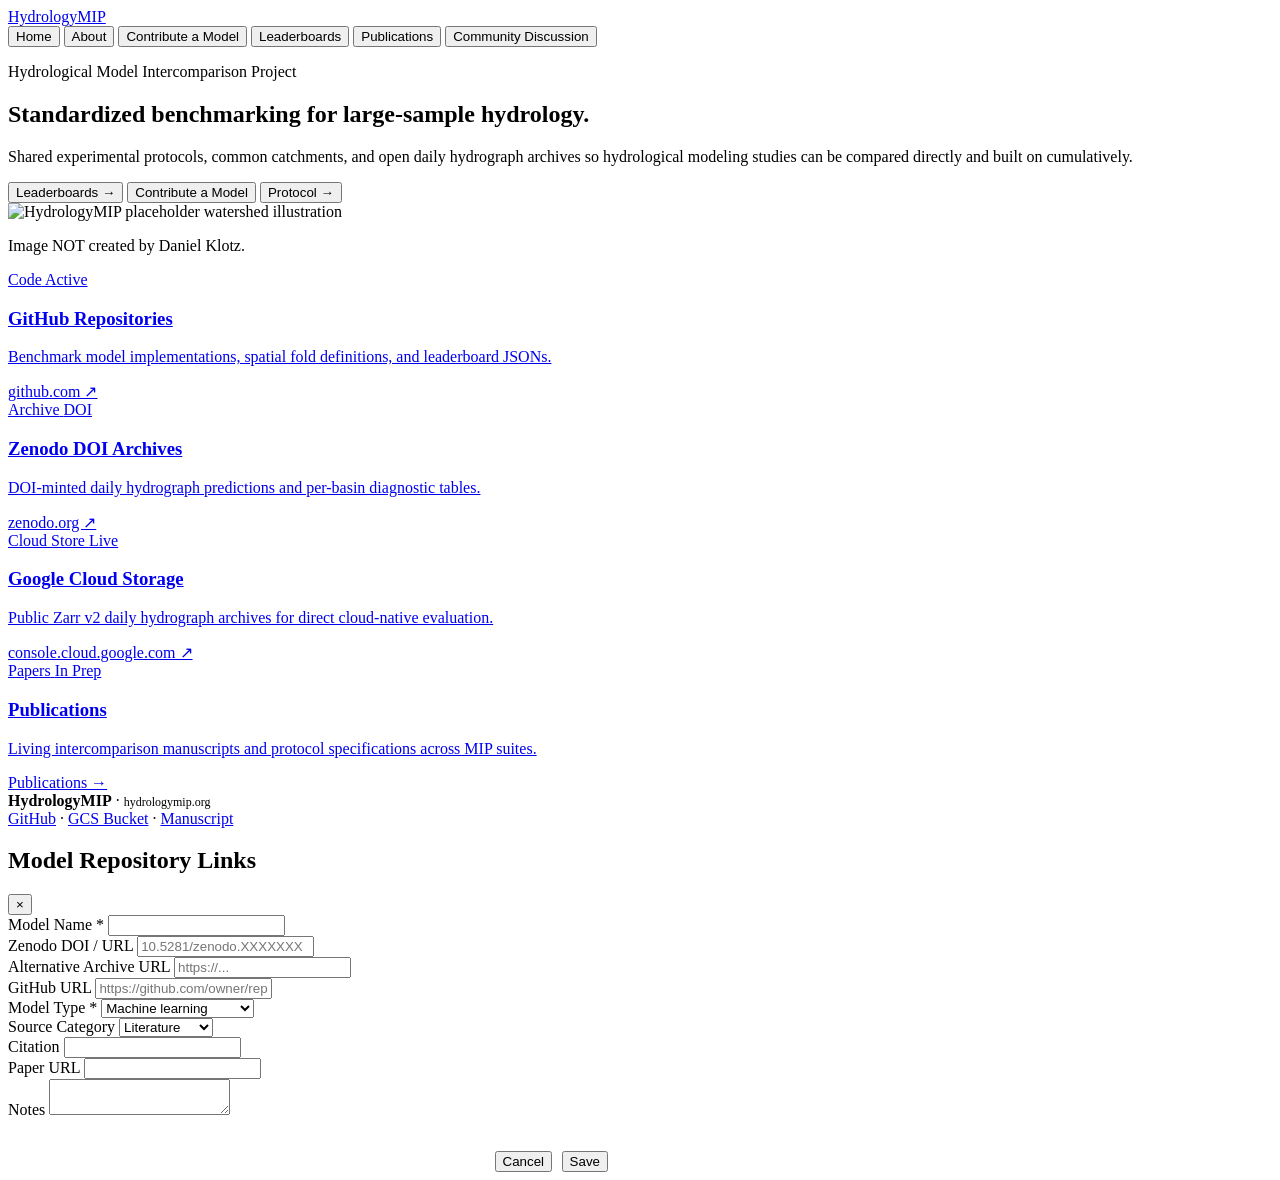
==== frontend/static/index.html @ c888e19e "CAMELS-US Model Intercomparison Project (MIP): standardized protocol, leaderboards, models, ERA expe" ====
<!DOCTYPE html>
<html lang="en">
<head>
  <meta charset="UTF-8" />
  <meta name="viewport" content="width=device-width, initial-scale=1.0" />
  <title>HydrologyMIP — Hydrological Model Intercomparison Project</title>
  <meta name="description" content="Standardized hydrological model intercomparison across Gauged, 12-Fold PUB, and 18-Fold HUC-02 PUR regimes." />
  <meta property="og:type" content="website" />
  <meta property="og:site_name" content="HydrologyMIP" />
  <meta property="og:title" content="HydrologyMIP" />
  <meta property="og:description" content="Standardized benchmarking for hydrological models." />
  <meta property="og:url" content="https://hydrologymip.org/" />
  <link rel="preconnect" href="https://fonts.googleapis.com" />
  <link rel="preconnect" href="https://fonts.gstatic.com" crossorigin />
  <link href="https://fonts.googleapis.com/css2?family=IBM+Plex+Sans:wght@400;500;600&family=JetBrains+Mono:wght@400;500;600&family=Newsreader:opsz,wght@6..72,400;6..72,500;6..72,600&display=swap" rel="stylesheet" />
  <link rel="stylesheet" href="/static/styles.css?v=20261025_conusmap" />
</head>
<body>
  <header class="site-header" id="site-header">
    <div class="header-inner">
      <a href="#landing" class="brand-lockup" id="brand-home-link">
        HydrologyMIP
      </a>

      <nav class="header-nav" role="tablist" aria-label="Main Navigation">
        <button type="button" role="tab" aria-selected="true" class="nav-tab-btn active" id="nav-tab-landing" data-view="landing">
          Home
        </button>
        <button type="button" role="tab" aria-selected="false" class="nav-tab-btn" id="nav-tab-about" data-view="about">
          About
        </button>
        <button type="button" role="tab" aria-selected="false" class="nav-tab-btn" id="nav-tab-contribute" data-view="contribute">
          Contribute a Model
        </button>
        <button type="button" role="tab" aria-selected="false" class="nav-tab-btn" id="nav-tab-leaderboards-hub" data-view="leaderboards-hub">
          Leaderboards
        </button>
        <button type="button" role="tab" aria-selected="false" class="nav-tab-btn" id="nav-tab-publications" data-view="publications">
          Publications
        </button>
        <button type="button" role="tab" aria-selected="false" class="nav-tab-btn" id="nav-tab-comments" data-view="comments">
          Community Discussion
        </button>
      </nav>
    </div>
  </header>

  <main class="page-container">
    <!-- ===================================================================
         1. HOME
         =================================================================== -->
    <section id="view-landing" role="tabpanel" aria-labelledby="nav-tab-landing">
      <div class="editorial-hero" id="hero-banner">
        <div class="editorial-hero-main">
          <p class="editorial-kicker">Hydrological Model Intercomparison Project</p>
          <h1 class="editorial-headline">Standardized benchmarking for large-sample hydrology.</h1>
          <p class="editorial-lede">
            Shared experimental protocols, common catchments, and open daily hydrograph archives so hydrological modeling studies can be compared directly and built on cumulatively.
          </p>
          <div class="editorial-actions">
            <button type="button" class="btn-primary-cta" id="hero-btn-open-camels-us">
              Leaderboards &rarr;
            </button>
            <button type="button" class="btn-secondary" id="hero-btn-open-contribute">
              Contribute a Model
            </button>
            <button type="button" class="btn-text-link" id="hero-btn-open-about">
              Protocol &rarr;
            </button>
          </div>
        </div>

        <div class="editorial-hero-art" aria-label="HydrologyMIP Illustration">
          <img
            src="/static/hydrologymip-hero.png?v=20261023_placeholder"
            alt="HydrologyMIP placeholder watershed illustration"
            class="editorial-hero-img"
          />
          <p class="editorial-hero-caption">
            Image NOT created by Daniel Klotz.
          </p>
        </div>
      </div>

      <div class="resource-index-section">
        <div class="resource-index-grid">
          <a href="https://github.com/grey-nearing/camels-us-mip" target="_blank" rel="noopener noreferrer" class="resource-cell">
            <div class="resource-cell-top">
              <span class="resource-label">Code</span>
              <span class="resource-status">Active</span>
            </div>
            <h3>GitHub Repositories</h3>
            <p>Benchmark model implementations, spatial fold definitions, and leaderboard JSONs.</p>
            <span class="resource-link-line">github.com &#8599;</span>
          </a>

          <a href="https://zenodo.org/search?q=hydrologymip" target="_blank" rel="noopener noreferrer" class="resource-cell">
            <div class="resource-cell-top">
              <span class="resource-label">Archive</span>
              <span class="resource-status">DOI</span>
            </div>
            <h3>Zenodo DOI Archives</h3>
            <p>DOI-minted daily hydrograph predictions and per-basin diagnostic tables.</p>
            <span class="resource-link-line">zenodo.org &#8599;</span>
          </a>

          <a href="https://console.cloud.google.com/storage/browser/camels-us-mip" target="_blank" rel="noopener noreferrer" class="resource-cell">
            <div class="resource-cell-top">
              <span class="resource-label">Cloud Store</span>
              <span class="resource-status">Live</span>
            </div>
            <h3>Google Cloud Storage</h3>
            <p>Public Zarr v2 daily hydrograph archives for direct cloud-native evaluation.</p>
            <span class="resource-link-line">console.cloud.google.com &#8599;</span>
          </a>

          <a href="#publications" class="resource-cell" id="resource-card-publications">
            <div class="resource-cell-top">
              <span class="resource-label">Papers</span>
              <span class="resource-status">In Prep</span>
            </div>
            <h3>Publications</h3>
            <p>Living intercomparison manuscripts and protocol specifications across MIP suites.</p>
            <span class="resource-link-line">Publications &rarr;</span>
          </a>
        </div>
      </div>
    </section>

    <!-- ===================================================================
         2. ABOUT (GENERAL) + PER-MIP ABOUT PAGES
         =================================================================== -->
    <section id="view-about" role="tabpanel" aria-labelledby="nav-tab-about" style="display: none;">
      <div class="page-head">
        <div>
          <p class="editorial-kicker">Protocol &amp; Design</p>
          <h2 class="page-title">About HydrologyMIP</h2>
          <p class="page-sub">
            Hydrological models are evaluated on identical catchments and dates within each benchmark suite, stratified by spatial regime and model inputs, and backed by DOI-minted prediction archives.
          </p>
        </div>
      </div>

      <div class="spec-grid-3">
        <div class="spec-block">
          <h3>Experimental Design</h3>
          <dl class="spec-dl">
            <div>
              <dt>Common Catchments</dt>
              <dd>Shared catchment sets and target time series across all participating models in a benchmark.</dd>
            </div>
            <div>
              <dt>Blind Holdout Windows</dt>
              <dd>Strict separation between calibration/training periods and blind evaluation periods.</dd>
            </div>
            <div>
              <dt>Evaluation Metrics</dt>
              <dd>Leaderboards can be sorted by any metric. For rainfall&ndash;runoff models we use the metrics by Gauch et al. (2023).</dd>
            </div>
          </dl>
        </div>

        <div class="spec-block">
          <h3>Spatial Regimes &amp; Inputs</h3>
          <dl class="spec-dl">
            <div>
              <dt>Spatial Regimes</dt>
              <dd>In-sample (gauged) locations, out-of-sample (ungauged) locations (PUB), and out-of-sample regions (PUR).</dd>
            </div>
            <div>
              <dt>Model Inputs</dt>
              <dd>This MIP is designed to test model structures and not end-to-end modeling systems. Different leaderboards for different model inputs help isolate differences in model structures.</dd>
            </div>
            <div>
              <dt>Open Archives</dt>
              <dd>Model predictions archived in a DOI-minted repository are required for each model entry.</dd>
            </div>
          </dl>
        </div>

        <div class="spec-block">
          <h3>Source Categories</h3>
          <dl class="spec-dl">
            <div>
              <dt>Literature</dt>
              <dd>Metrics were extracted from prior published literature where experiments used the same splits as a MIP and are therefore directly comparable.</dd>
            </div>
            <div>
              <dt>MIP Re-run</dt>
              <dd>Models from prior published literature that were reimplemented and rerun on the standard splits for a MIP.</dd>
            </div>
            <div>
              <dt>Archive</dt>
              <dd>Scored from publicly archived model predictions released with prior studies.</dd>
            </div>
            <div>
              <dt>Contribution</dt>
              <dd>New model runs submitted directly to this MIP by the community.</dd>
            </div>
          </dl>
        </div>
      </div>

      <div style="margin-top: 2.25rem;">
        <h3 class="sub-heading" style="margin-bottom: 0.85rem;">MIP Benchmark Specifications</h3>
        <div class="leaderboard-cards-grid">
          <article class="leaderboard-suite-card" id="card-about-camels-us" role="button" tabindex="0" aria-label="Open CAMELS-US Benchmark Specification">
            <div class="lsc-top">
              <span class="resource-label">CONUS &middot; 531 Basins</span>
              <span class="resource-status">Active</span>
            </div>
            <h3 class="lsc-title">CAMELS-US Benchmark</h3>
            <p class="lsc-desc">
              Periods, canonical 12-fold PUB and 18-fold HUC-02 PUR split files, and the 4 CAMELS-US forcing categories.
            </p>
            <div class="lsc-footer">
              <span class="lsc-cta">CAMELS-US Protocol &amp; Splits &rarr;</span>
            </div>
          </article>

          <article class="leaderboard-suite-card" id="card-about-caravan" role="button" tabindex="0" aria-label="Open Caravan Benchmark Specification">
            <div class="lsc-top">
              <span class="resource-label">Global &middot; Multi-Continent</span>
              <span class="resource-status">In Preparation</span>
            </div>
            <h3 class="lsc-title">Caravan Benchmark</h3>
            <p class="lsc-desc">
              Global evaluation periods, k-fold PUB and continental/regional PUR splits, and global forcing categories.
            </p>
            <div class="lsc-footer">
              <span class="lsc-cta">Caravan Protocol &amp; Splits &rarr;</span>
            </div>
          </article>
        </div>
      </div>
    </section>

    <!-- ===================================================================
         2A. ABOUT CAMELS-US
         =================================================================== -->
    <section id="view-about-camels-us" role="tabpanel" aria-labelledby="nav-tab-about" style="display: none;">
      <div class="page-head">
        <div>
          <button type="button" class="breadcrumb-back-btn" id="btn-back-to-about-from-camels">
            &larr; About HydrologyMIP
          </button>
          <h2 class="page-title" style="margin-top: 0.25rem;">CAMELS-US Benchmark Specification</h2>
          <p class="page-sub">
            Catchment screening, temporal windows, spatial cross-validation splits, and forcing categories for the CAMELS-US Daily Deterministic MIP.
          </p>
        </div>
        <div class="page-head-actions">
          <a href="/api/splits/basins_531.txt" target="_blank" rel="noopener noreferrer" class="btn-secondary">531 Basins (.txt)</a>
          <a href="/api/splits/pub_12fold_random_splits.json" target="_blank" rel="noopener noreferrer" class="btn-secondary">12-Fold PUB (.json)</a>
          <a href="/api/splits/pur_18fold_huc02_splits.json" target="_blank" rel="noopener noreferrer" class="btn-secondary">18-Fold PUR (.json)</a>
          <a href="/api/template/protocol.json" class="btn-secondary">Protocol Spec (.json)</a>
        </div>
      </div>

      <div class="spec-grid-3">
        <div class="spec-block">
          <h3>Catchments &amp; Windows</h3>
          <dl class="spec-dl">
            <div>
              <dt>Catchment Set</dt>
              <dd><a href="/api/splits/basins_531.txt" target="_blank" rel="noopener noreferrer">531 CAMELS-US basins</a> (&lt;2,000 km&sup2;, &le;10% area error screening)</dd>
            </div>
            <div>
              <dt>Training Window</dt>
              <dd><code>1999-10-01</code> to <code>2008-09-30</code></dd>
            </div>
            <div>
              <dt>Evaluation Window</dt>
              <dd><code>1989-10-01</code> to <code>1999-09-30</code></dd>
            </div>
          </dl>
        </div>

        <div class="spec-block">
          <h3>Spatial Splits</h3>
          <dl class="spec-dl">
            <div>
              <dt>Gauged Simulation</dt>
              <dd>In-sample locations: calibrated/trained on all 531 basins during <code>1999-10-01</code> to <code>2008-09-30</code> and evaluated on <code>1989-10-01</code> to <code>1999-09-30</code>.</dd>
            </div>
            <div>
              <dt>12-Fold Random PUB</dt>
              <dd>Out-of-sample locations: <a href="/api/splits/pub_12fold_random_splits.json" target="_blank" rel="noopener noreferrer">12 random folds</a> (44&ndash;45 basins/fold) trained on 11 folds and evaluated on the held-out fold.</dd>
            </div>
            <div>
              <dt>18-Fold HUC-02 PUR</dt>
              <dd>Out-of-sample regions: <a href="/api/splits/pur_18fold_huc02_splits.json" target="_blank" rel="noopener noreferrer">18 USGS HUC-02 regions</a> trained on 17 regions and evaluated on the held-out region.</dd>
            </div>
          </dl>
        </div>

        <div class="spec-block">
          <h3>4 Forcing Categories</h3>
          <dl class="spec-dl">
            <div>
              <dt>Single CAMELS</dt>
              <dd>Driven by a single standard CAMELS-US forcing dataset (Daymet, Maurer, or NLDAS).</dd>
            </div>
            <div>
              <dt>Multiple CAMELS</dt>
              <dd>Driven simultaneously by two or three standard CAMELS-US forcing datasets (Daymet, Maurer, NLDAS).</dd>
            </div>
            <div>
              <dt>Lagged Streamflow</dt>
              <dd>Ingests lagged observed streamflow or data assimilation alongside meteorological inputs (Gauged only).</dd>
            </div>
            <div>
              <dt>Freeform</dt>
              <dd>Driven by non-CAMELS or external forcing products (e.g., AORC, EM-Earth, ERA5-Land).</dd>
            </div>
          </dl>
        </div>
      </div>

      <div style="margin-top: 1.5rem; display: flex; gap: 0.65rem; flex-wrap: wrap;">
        <button type="button" class="btn-primary-cta" id="btn-open-camels-lb-from-about">
          Open CAMELS-US Leaderboards &rarr;
        </button>
        <button type="button" class="btn-secondary" id="btn-contribute-camels-from-about">
          Contribute to CAMELS-US
        </button>
      </div>
    </section>

    <!-- ===================================================================
         2B. ABOUT CARAVAN
         =================================================================== -->
    <section id="view-about-caravan" role="tabpanel" aria-labelledby="nav-tab-about" style="display: none;">
      <div class="page-head">
        <div>
          <button type="button" class="breadcrumb-back-btn" id="btn-back-to-about-from-caravan">
            &larr; About HydrologyMIP
          </button>
          <h2 class="page-title" style="margin-top: 0.25rem;">Caravan Benchmark Specification</h2>
          <p class="page-sub">
            Global multi-continent catchment set, temporal holdout periods, spatial cross-validation splits, and forcing categories for the Caravan MIP.
          </p>
        </div>
      </div>

      <div class="spec-grid-3">
        <div class="spec-block">
          <h3>Catchments &amp; Windows</h3>
          <dl class="spec-dl">
            <div>
              <dt>Catchment Set</dt>
              <dd>Standardized global Caravan benchmark basins across multiple continents and hydroclimates.</dd>
            </div>
            <div>
              <dt>Training &amp; Evaluation</dt>
              <dd>Fixed calibration/training period and blind out-of-sample evaluation holdout period.</dd>
            </div>
            <div>
              <dt>Evaluation Metrics</dt>
              <dd>Sorted by any metric across the Gauch et al. (2023) rainfall&ndash;runoff diagnostic suite.</dd>
            </div>
          </dl>
        </div>

        <div class="spec-block">
          <h3>Spatial Splits</h3>
          <dl class="spec-dl">
            <div>
              <dt>Gauged Simulation</dt>
              <dd>In-sample locations evaluated on the blind temporal holdout across all Caravan benchmark gauges.</dd>
            </div>
            <div>
              <dt>Global k-Fold PUB</dt>
              <dd>Out-of-sample (ungauged) locations evaluated via k-fold cross-validation across global basins.</dd>
            </div>
            <div>
              <dt>Regional / Continental PUR</dt>
              <dd>Out-of-sample (ungauged) regions evaluated by holding out entire hydroclimatic or continental regions.</dd>
            </div>
          </dl>
        </div>

        <div class="spec-block">
          <h3>Forcing Categories</h3>
          <dl class="spec-dl">
            <div>
              <dt>Single Caravan Forcing</dt>
              <dd>Driven by standard Caravan ERA5-Land meteorological forcings and static catchment attributes.</dd>
            </div>
            <div>
              <dt>Multiple Global Forcings</dt>
              <dd>Driven by ERA5-Land combined with additional global products (e.g., MSWEP, CHIRPS, GLDAS).</dd>
            </div>
            <div>
              <dt>Lagged Streamflow &amp; Freeform</dt>
              <dd>Separate leaderboards for models ingesting lagged streamflow (Gauged only) or freeform external inputs.</dd>
            </div>
          </dl>
        </div>
      </div>

      <div style="margin-top: 1.5rem; display: flex; gap: 0.65rem; flex-wrap: wrap;">
        <button type="button" class="btn-primary-cta" id="btn-contribute-caravan-from-about">
          Contribute to Caravan &rarr;
        </button>
      </div>
    </section>

    <!-- ===================================================================
         3A. LEADERBOARDS HUB
         =================================================================== -->
    <section id="view-leaderboards-hub" role="tabpanel" aria-labelledby="nav-tab-leaderboards-hub" style="display: none;">
      <div class="page-head">
        <div>
          <p class="editorial-kicker">Benchmarks</p>
          <h2 class="page-title">Leaderboards</h2>
        </div>
      </div>

      <div class="leaderboard-cards-grid">
        <article class="leaderboard-suite-card" id="card-camels-us-daily-deterministic" role="button" tabindex="0" aria-label="Open CAMELS-US Daily Deterministic Leaderboards">
          <div class="lsc-top">
            <span class="resource-label">531 Basins &middot; 1989-10-01 to 1999-09-30</span>
            <span class="resource-status">10 Tables</span>
          </div>
          <h3 class="lsc-title">CAMELS-US Daily Deterministic</h3>
          <p class="lsc-desc">
            Gauged, 12-fold PUB, and 18-fold HUC-02 PUR across single-CAMELS, multi-CAMELS, lagged streamflow, and freeform forcings.
          </p>
          <div class="lsc-footer">
            <span class="lsc-cta">Open Leaderboards &rarr;</span>
          </div>
        </article>

        <article class="leaderboard-suite-card" id="card-caravan-daily-deterministic" role="button" tabindex="0" aria-label="Contribute to Caravan Global Benchmark">
          <div class="lsc-top">
            <span class="resource-label">Global Catchments &middot; ERA5-Land &amp; Multi-Forcing</span>
            <span class="resource-status">In Preparation</span>
          </div>
          <h3 class="lsc-title">Caravan Global Daily Streamflow</h3>
          <p class="lsc-desc">
            Global large-sample intercomparison across Gauged, k-fold PUB, and regional PUR regimes using standardized Caravan basins and forcings.
          </p>
          <div class="lsc-footer">
            <span class="lsc-cta">Contribute a Model &rarr;</span>
          </div>
        </article>
      </div>
    </section>

    <!-- ===================================================================
         3B. CAMELS-US LEADERBOARD TABLES
         =================================================================== -->
    <section id="view-leaderboards" role="tabpanel" aria-labelledby="nav-tab-leaderboards-hub" style="display: none;">
      <div class="page-head" style="margin-bottom: 1rem;">
        <div>
          <button type="button" class="breadcrumb-back-btn" id="btn-back-to-leaderboards-hub">
            &larr; All Leaderboards
          </button>
          <h2 class="page-title" style="margin-top: 0.25rem;">CAMELS-US Daily Deterministic</h2>
        </div>
        <div class="page-head-actions">
          <button type="button" class="btn-primary-cta" id="btn-open-hydrographs-from-lb">
            Compare Hydrographs (<span id="lb-compare-count-badge">0</span>) &rarr;
          </button>
          <button type="button" class="btn-secondary" id="btn-open-models-from-lb">
            Participating Models &rarr;
          </button>
        </div>
      </div>

      <!-- 531-Basin CDF Inspector Drawer -->
      <aside class="inspector-drawer" id="basin-inspector-drawer" aria-live="polite">
        <div class="inspector-header">
          <div>
            <div class="lb-badge-row" style="margin-bottom: 0.25rem;">
              <span class="lb-table-pill" id="insp-badge-leaderboard">Gauged &middot; Single CAMELS</span>
              <span class="lb-regime-pill" id="insp-badge-source">531-Basin CDF</span>
              <span class="cat-badge" id="insp-badge-category">Contribution</span>
            </div>
            <h3 id="insp-model-title">Model Diagnostic</h3>
            <p class="lb-subtitle" id="insp-model-subtitle"></p>
          </div>
          <div style="display: flex; align-items: center; gap: 0.5rem; flex-wrap: wrap;">
            <button type="button" class="btn-primary-cta" id="btn-insp-compare-hydrograph" style="padding: 0.36rem 0.75rem; font-size: 0.78rem;">
              + View Hydrographs
            </button>
            <div id="insp-repo-links" class="row-action-buttons"></div>
            <button type="button" class="btn-secondary" id="btn-close-inspector">Close &times;</button>
          </div>
        </div>

        <div class="inspector-grid">
          <div class="chart-box">
            <h4>531-Basin Empirical NSE CDF</h4>
            <div id="insp-svg-cdf-container" style="width: 100%; height: 260px;"></div>
          </div>
          <div class="chart-box">
            <h4>USGS HUC-02 Regional Summary</h4>
            <div class="huc-table-wrap" id="insp-huc-table-wrap"></div>
          </div>
        </div>
      </aside>

      <!-- Leaderboard Shell -->
      <div class="lb-tabs-shell" id="lb-tabs-shell">
        <div class="minimal-tabs-row spatial-tabs-bar" role="tablist" aria-label="Spatial Regime" id="spatial-tabs-bar">
          <span class="minimal-tabs-label">Regime</span>
          <button type="button" role="tab" aria-selected="true" class="minimal-tab-btn spatial-tab-btn active" data-spatial="gauged" id="spatial-tab-gauged">
            Gauged
          </button>
          <button type="button" role="tab" aria-selected="false" class="minimal-tab-btn spatial-tab-btn" data-spatial="pub" id="spatial-tab-pub">
            12-Fold PUB
          </button>
          <button type="button" role="tab" aria-selected="false" class="minimal-tab-btn spatial-tab-btn" data-spatial="pur" id="spatial-tab-pur">
            18-Fold PUR
          </button>
        </div>

        <div class="minimal-tabs-row forcing-tabs-bar" role="tablist" aria-label="Forcing Category" id="forcing-tabs-bar"></div>

        <div class="filter-toolbar" id="leaderboard-filter-toolbar">
          <div class="filter-group">
            <div class="search-input-wrap">
              <svg class="search-icon" width="14" height="14" viewBox="0 0 24 24" fill="none" stroke="currentColor" stroke-width="2"><circle cx="11" cy="11" r="8"/><line x1="21" y1="21" x2="16.65" y2="16.65"/></svg>
              <input type="search" id="filter-search-input" class="search-input" placeholder="Filter models..." />
            </div>

            <select id="filter-category-select" class="filter-select" aria-label="Filter by Source Category">
              <option value="">All Sources</option>
              <option value="Literature">Literature</option>
              <option value="MIP Re-run">MIP Re-run</option>
              <option value="Archive">Archive</option>
              <option value="Contribution">Contribution</option>
            </select>
          </div>
        </div>

        <div id="active-leaderboard-tabpanel" role="tabpanel"></div>
      </div>
    </section>

    <!-- ===================================================================
         3C. HYDROGRAPH, HYETOGRAPH & TEMPERATURE COMPARISON EXPLORER
         =================================================================== -->
    <section id="view-hydrographs" role="tabpanel" aria-labelledby="nav-tab-leaderboards-hub" style="display: none;">
      <div class="page-head" style="margin-bottom: 1rem;">
        <div>
          <button type="button" class="breadcrumb-back-btn" id="btn-back-to-lb-from-hydro">
            &larr; Back to Leaderboards
          </button>
          <h2 class="page-title" style="margin-top: 0.25rem;">Hydrograph Explorer</h2>
          <p class="page-sub">
            Compare observed USGS discharge and simulated daily hydrographs alongside Daymet, Maurer, and NLDAS precipitation hyetographs and temperatures across all 531 CAMELS-US basins (<code>1989-10-01</code> to <code>1999-09-30</code>).
          </p>
        </div>
      </div>

      <!-- 1. Compared Models Bar & Multi-Leaderboard Model Picker -->
      <div class="hydro-panel-card">
        <div class="hydro-card-header">
          <div class="hydro-card-title-group">
            <span class="webchart-eyebrow">Compared Models</span>
            <span class="hydro-hint-text">Select models from any leaderboard table or add them directly below</span>
          </div>
          <div class="hydro-add-model-controls">
            <select id="hydro-add-lb-filter" class="filter-select" aria-label="Filter model picker by leaderboard">
              <option value="">All 12 Leaderboards</option>
              <option value="gauged__single_camels">Gauged &middot; Single CAMELS Forcing</option>
              <option value="gauged__multi_camels">Gauged &middot; Multiple CAMELS Forcings</option>
              <option value="gauged__lagged_streamflow">Gauged &middot; Lagged Streamflow</option>
              <option value="gauged__freeform">Gauged &middot; Freeform</option>
              <option value="pub__single_camels">12-Fold PUB &middot; Single CAMELS Forcing</option>
              <option value="pub__multi_camels">12-Fold PUB &middot; Multiple CAMELS Forcings</option>
              <option value="pub__lagged_streamflow">12-Fold PUB &middot; Lagged Streamflow</option>
              <option value="pur__single_camels">18-Fold PUR &middot; Single CAMELS Forcing</option>
              <option value="pur__multi_camels">18-Fold PUR &middot; Multiple CAMELS Forcings</option>
              <option value="pur__lagged_streamflow">18-Fold PUR &middot; Lagged Streamflow</option>
            </select>
            <select id="hydro-add-model-select" class="filter-select hydro-model-picker-select" aria-label="Add model to hydrograph comparison">
              <option value="">+ Add Model to Compare...</option>
            </select>
            <button type="button" class="btn-secondary" id="btn-hydro-clear-models" style="padding: 0.34rem 0.65rem; font-size: 0.75rem;">
              Reset Default Models
            </button>
          </div>
        </div>
        <div id="hydro-selected-models-chips" class="hydro-selected-chips-row"></div>
      </div>

      <!-- 2. Interactive CONUS Watershed Map & Basin Selector -->
      <div class="hydro-panel-card">
        <div class="hydro-card-header" style="margin-bottom: 0.75rem;">
          <div class="hydro-card-title-group">
            <span class="webchart-eyebrow">Select Watershed (531 CAMELS-US Basins)</span>
            <span class="hydro-hint-text">Click any watershed on the US map or use the region/search controls below</span>
          </div>
          <div class="hydro-map-controls-bar">
            <label for="hydro-map-color-by" class="hydro-toolbar-label">Color Map By:</label>
            <select id="hydro-map-color-by" class="filter-select" style="padding: 0.24rem 0.55rem; font-size: 0.75rem;">
              <option value="nse_primary" selected>Primary Model Basin NSE</option>
              <option value="nse_diff">Model 1 &minus; Model 2 (&Delta;NSE)</option>
              <option value="huc02">USGS HUC-02 Region (18 Regions)</option>
              <option value="mean_qobs">Mean Runoff (mm/day)</option>
            </select>
            <div class="hydro-map-zoom-btns">
              <button type="button" class="btn-secondary hydro-map-zoom-btn" id="btn-map-zoom-in" title="Zoom In Map">+</button>
              <button type="button" class="btn-secondary hydro-map-zoom-btn" id="btn-map-zoom-out" title="Zoom Out Map">&minus;</button>
              <button type="button" class="btn-secondary hydro-map-zoom-btn" id="btn-map-zoom-reset" title="Reset Full US Map">Reset US</button>
            </div>
            <button type="button" class="btn-row-link" id="btn-toggle-hydro-map">
              Hide Map
            </button>
          </div>
        </div>

        <div id="hydro-conus-map-wrap" class="hydro-conus-map-wrap">
          <div class="hydro-conus-map-stage" id="hydro-conus-map-stage">
            <svg
              id="hydro-conus-svg"
              viewBox="0 0 960 580"
              class="hydro-conus-svg"
              role="img"
              aria-label="Interactive Contiguous US Map of 531 CAMELS-US Watersheds"
            ></svg>
            <div id="hydro-map-legend" class="hydro-map-legend"></div>
            <div id="hydro-map-tooltip" class="hydro-tooltip" hidden></div>
          </div>
        </div>

        <div class="hydro-basin-selector-row" style="margin-top: 0.85rem;">
          <div class="hydro-basin-nav-group">
            <label for="hydro-huc-filter" class="hydro-field-label">USGS Region</label>
            <select id="hydro-huc-filter" class="filter-select">
              <option value="">All 18 HUC-02 Regions (531 Basins)</option>
            </select>
          </div>

          <div class="hydro-basin-nav-group" style="flex: 1 1 320px;">
            <label for="hydro-basin-select" class="hydro-field-label">Catchment (531 CAMELS-US Basins)</label>
            <div style="display: flex; align-items: center; gap: 0.45rem;">
              <button type="button" class="btn-secondary hydro-step-btn" id="btn-hydro-prev-basin" title="Previous Basin">&larr;</button>
              <select id="hydro-basin-select" class="filter-select" style="flex: 1; font-family: var(--font-mono); font-size: 0.8rem;"></select>
              <button type="button" class="btn-secondary hydro-step-btn" id="btn-hydro-next-basin" title="Next Basin">&rarr;</button>
            </div>
          </div>

          <div class="hydro-basin-nav-group" style="min-width: 210px;">
            <label for="hydro-basin-search" class="hydro-field-label">Quick Search Gauge ID / River</label>
            <input type="search" id="hydro-basin-search" class="search-input" style="padding-left: 0.65rem; width: 100%;" placeholder="e.g. 01022500 or Narraguagus..." />
          </div>
        </div>

        <div id="hydro-basin-meta-strip" class="hydro-basin-meta-strip"></div>
      </div>

      <!-- 3. Zoom, Time Window & Forcing Controls + Synchronized 3-Panel Interactive Canvas -->
      <div class="hydro-chart-card">
        <div class="hydro-zoom-toolbar">
          <div class="hydro-preset-group">
            <span class="hydro-toolbar-label">Zoom Window:</span>
            <button type="button" class="metric-preset-btn active" data-hydro-zoom="peak1" id="hydro-zoom-peak1">Peak Flood (&plusmn;45d)</button>
            <button type="button" class="metric-preset-btn" data-hydro-zoom="peak2" id="hydro-zoom-peak2">2nd Peak (&plusmn;45d)</button>
            <button type="button" class="metric-preset-btn" data-hydro-zoom="full" id="hydro-zoom-full">Full 10 Years</button>
            <span class="hydro-wy-divider">|</span>
            <button type="button" class="metric-preset-btn" data-hydro-zoom="wy1990">WY90</button>
            <button type="button" class="metric-preset-btn" data-hydro-zoom="wy1991">WY91</button>
            <button type="button" class="metric-preset-btn" data-hydro-zoom="wy1992">WY92</button>
            <button type="button" class="metric-preset-btn" data-hydro-zoom="wy1993">WY93</button>
            <button type="button" class="metric-preset-btn" data-hydro-zoom="wy1994">WY94</button>
            <button type="button" class="metric-preset-btn" data-hydro-zoom="wy1995">WY95</button>
            <button type="button" class="metric-preset-btn" data-hydro-zoom="wy1996">WY96</button>
            <button type="button" class="metric-preset-btn" data-hydro-zoom="wy1997">WY97</button>
            <button type="button" class="metric-preset-btn" data-hydro-zoom="wy1998">WY98</button>
            <button type="button" class="metric-preset-btn" data-hydro-zoom="wy1999">WY99</button>
          </div>

          <div class="hydro-date-inputs-group">
            <input type="date" id="hydro-start-date" class="hydro-date-input" min="1989-10-01" max="1999-09-30" value="1989-10-01" aria-label="Zoom start date" />
            <span style="color: var(--text-muted); font-size: 0.75rem;">to</span>
            <input type="date" id="hydro-end-date" class="hydro-date-input" min="1989-10-01" max="1999-09-30" value="1999-09-30" aria-label="Zoom end date" />
          </div>
        </div>

        <div class="hydro-options-toolbar">
          <div class="hydro-forcing-toggles">
            <span class="hydro-toolbar-label">CAMELS-US Forcings (Hyetograph &amp; Temp):</span>
            <label class="hydro-forcing-pill forcing-daymet">
              <input type="checkbox" id="chk-forcing-daymet" checked />
              <span class="forcing-swatch" style="background: #0284c7;"></span> Daymet
            </label>
            <label class="hydro-forcing-pill forcing-maurer">
              <input type="checkbox" id="chk-forcing-maurer" checked />
              <span class="forcing-swatch" style="background: #7c3aed;"></span> Maurer
            </label>
            <label class="hydro-forcing-pill forcing-nldas">
              <input type="checkbox" id="chk-forcing-nldas" checked />
              <span class="forcing-swatch" style="background: #d97706;"></span> NLDAS
            </label>
          </div>

          <div class="hydro-scale-toggles">
            <label class="hydro-toolbar-label" for="hydro-q-scale">Discharge Scale:</label>
            <select id="hydro-q-scale" class="filter-select" style="padding: 0.22rem 0.5rem; font-size: 0.75rem;">
              <option value="linear" selected>Linear (mm/d)</option>
              <option value="sqrt">Square-Root (&radic;mm/d)</option>
              <option value="log">Log10 (mm/d)</option>
            </select>

            <label class="hydro-toolbar-label" for="hydro-temp-mode" style="margin-left: 0.5rem;">Temp Display:</label>
            <select id="hydro-temp-mode" class="filter-select" style="padding: 0.22rem 0.5rem; font-size: 0.75rem;">
              <option value="tmean_band" selected>Mean + Tmin/Tmax Band</option>
              <option value="tmean">Daily Mean (Tmean)</option>
              <option value="tmax_tmin">Tmax &amp; Tmin Lines</option>
            </select>
          </div>

          <div class="hydro-interaction-tip">
            Drag on chart to box-zoom &bull; Scroll wheel to zoom &bull; Drag bottom navigator to pan &bull; Double-click to reset
          </div>
        </div>

        <div class="hydro-canvas-stage" id="hydro-canvas-stage">
          <canvas id="hydro-multipanel-canvas" width="1120" height="720"></canvas>
          <div class="hydro-tooltip" id="hydro-tooltip" hidden></div>
        </div>
      </div>

      <!-- 4. Per-Basin Model Comparison Metrics Table -->
      <div class="hydro-panel-card" style="margin-top: 1rem;">
        <div class="hydro-card-header" style="margin-bottom: 0.6rem;">
          <div class="hydro-card-title-group">
            <span class="webchart-eyebrow">Catchment Performance Comparison</span>
            <span id="hydro-metrics-table-subtitle" class="hydro-hint-text"></span>
          </div>
        </div>
        <div id="hydro-basin-metrics-table-wrap" class="lb-table-scroll-wrap"></div>
      </div>
    </section>

    <!-- ===================================================================
         4. PARTICIPATING MODELS
         =================================================================== -->
    <section id="view-models" role="tabpanel" aria-labelledby="nav-tab-leaderboards-hub" style="display: none;">
      <div class="page-head">
        <div>
          <button type="button" class="breadcrumb-back-btn" id="btn-back-to-camels-lb">
            &larr; CAMELS-US Leaderboards
          </button>
          <h2 class="page-title" style="margin-top: 0.25rem;">Participating Models</h2>
        </div>
        <div class="page-head-actions">
          <select id="family-type-filter" class="filter-select" aria-label="Filter by Model Type">
            <option value="">All Model Types</option>
            <option value="ml">Machine learning</option>
            <option value="hybrid">Hybrid (ML + Physics)</option>
            <option value="conceptual">Conceptual</option>
            <option value="process">Process-based</option>
            <option value="statistical">Statistical</option>
          </select>
          <input type="search" id="family-search-input" class="search-input" style="padding-left: 0.75rem;" placeholder="Filter models..." />
          <button type="button" class="btn-primary-cta" id="btn-open-family-modal">
            + Register Model
          </button>
        </div>
      </div>

      <div class="model-type-legend" aria-label="Model Type Key">
        <span class="model-type-pill type-ml"><span class="type-dot"></span>Machine learning</span>
        <span class="model-type-pill type-hybrid"><span class="type-dot"></span>Hybrid</span>
        <span class="model-type-pill type-conceptual"><span class="type-dot"></span>Conceptual</span>
        <span class="model-type-pill type-process"><span class="type-dot"></span>Process-based</span>
        <span class="model-type-pill type-statistical"><span class="type-dot"></span>Statistical</span>
      </div>

      <div id="families-grid-container"></div>
    </section>

    <!-- ===================================================================
         5. CONTRIBUTE A MODEL
         =================================================================== -->
    <section id="view-contribute" role="tabpanel" aria-labelledby="nav-tab-contribute" style="display: none;">
      <div class="page-head">
        <div>
          <p class="editorial-kicker">Community Submissions</p>
          <h2 class="page-title">Contribute a Model</h2>
          <p class="page-sub" id="contrib-page-sub">
            Submit a model by linking a DOI-minted prediction archive and specifying the target benchmark, spatial regime, and model inputs.
          </p>
        </div>
      </div>

      <div class="contrib-layout-grid">
        <div class="protocol-rules-col">
          <h3 class="sub-heading" id="contrib-rules-heading">Submission Rules &mdash; CAMELS-US</h3>
          <ol class="clean-rule-list" id="contrib-rules-list">
            <li>
              <strong>Blind Evaluation Window</strong>
              <span>Select architectures, hyperparameters, and early stopping strictly on <code>1999-10-01</code> to <code>2008-09-30</code>; evaluate blindly on <code>1989-10-01</code> to <code>1999-09-30</code>.</span>
            </li>
            <li>
              <strong>Canonical Spatial Folds</strong>
              <span>Use the canonical <a href="/api/splits/pub_12fold_random_splits.json" target="_blank" rel="noopener noreferrer">12-fold PUB</a> and <a href="/api/splits/pur_18fold_huc02_splits.json" target="_blank" rel="noopener noreferrer">18-fold HUC-02 PUR</a> basin splits (<a href="/api/splits/basins_531.txt" target="_blank" rel="noopener noreferrer">531 basins</a>) with zero target-basin leakage.</span>
            </li>
            <li>
              <strong>Forcing Inputs</strong>
              <span>Declare all meteorological and lagged streamflow inputs used; the submission system automatically places the model into the matching forcing category (Single CAMELS, Multi-CAMELS, Lagged Streamflow, or Freeform).</span>
            </li>
            <li>
              <strong>DOI-Minted Archive</strong>
              <span>Link a DOI-minted repository (Zenodo or HydroShare) containing daily discharge predictions; the backend resolves, inspects, and scores the archive automatically.</span>
            </li>
          </ol>
        </div>

        <div class="workbench-card">
          <h3 class="sub-heading" style="margin-top: 0;">Submit Entry via DOI Archive</h3>

          <form id="form-score-submit">
            <input type="hidden" id="select-sample-archive-key" value="" />

            <div class="form-grid" style="margin-bottom: 1rem;">
              <div class="form-field full-width">
                <label for="sub-mip-benchmark">Benchmark (MIP) *</label>
                <select id="sub-mip-benchmark" required>
                  <option value="camels_us" selected>CAMELS-US Daily Deterministic (531 basins)</option>
                  <option value="caravan">Caravan Global Daily Streamflow</option>
                </select>
              </div>

              <div class="form-field">
                <label for="sub-spatial-regime">Spatial Regime *</label>
                <select id="sub-spatial-regime" required>
                  <option value="gauged">Gauged Simulation</option>
                  <option value="pub">12-Fold PUB (Ungauged Basins)</option>
                  <option value="pur">18-Fold HUC-02 PUR (Ungauged Regions)</option>
                </select>
                <input type="hidden" id="sub-leaderboard-id" value="gauged__single_camels" />
              </div>

              <div class="form-field">
                <label for="sub-forcing">Forcing Inputs *</label>
                <select id="sub-forcing" required>
                  <optgroup label="Single CAMELS Forcing">
                    <option value="Daymet" selected>Daymet</option>
                    <option value="Maurer">Maurer</option>
                    <option value="NLDAS">NLDAS</option>
                  </optgroup>
                  <optgroup label="Multiple CAMELS Forcings">
                    <option value="Daymet + Maurer">Daymet + Maurer</option>
                    <option value="Daymet + NLDAS">Daymet + NLDAS</option>
                    <option value="Maurer + NLDAS">Maurer + NLDAS</option>
                    <option value="Daymet + Maurer + NLDAS">Daymet + Maurer + NLDAS</option>
                  </optgroup>
                  <optgroup label="With Lagged Streamflow (Gauged Only)">
                    <option value="Daymet + Lagged Streamflow">Daymet + Lagged Streamflow</option>
                    <option value="Maurer + Lagged Streamflow">Maurer + Lagged Streamflow</option>
                    <option value="NLDAS + Lagged Streamflow">NLDAS + Lagged Streamflow</option>
                    <option value="Daymet + Maurer + Lagged Streamflow">Daymet + Maurer + Lagged Streamflow</option>
                    <option value="Daymet + NLDAS + Lagged Streamflow">Daymet + NLDAS + Lagged Streamflow</option>
                    <option value="Maurer + NLDAS + Lagged Streamflow">Maurer + NLDAS + Lagged Streamflow</option>
                    <option value="Daymet + Maurer + NLDAS + Lagged Streamflow">Daymet + Maurer + NLDAS + Lagged Streamflow</option>
                  </optgroup>
                  <optgroup label="Freeform (Non-CAMELS / External)">
                    <option value="Freeform (None of the above)">Freeform (None of the above)</option>
                  </optgroup>
                </select>
              </div>

              <div class="form-field full-width">
                <label for="sub-zenodo-doi">Data Archive DOI / URL *</label>
                <input type="text" id="sub-zenodo-doi" placeholder="10.5281/zenodo.XXXXXXX or https://www.hydroshare.org/resource/..." required />
              </div>

              <div class="form-field">
                <label for="sub-model-name">Model Name *</label>
                <input type="text" id="sub-model-name" placeholder="e.g., ModelName (Ensemble)" required />
              </div>

              <div class="form-field">
                <label for="sub-paradigm">Model Type *</label>
                <select id="sub-paradigm" required>
                  <option value="Machine learning">Machine learning</option>
                  <option value="Hybrid (ML + Physics)">Hybrid (ML + Physics)</option>
                  <option value="Conceptual">Conceptual</option>
                  <option value="Process-based">Process-based</option>
                  <option value="Statistical">Statistical</option>
                </select>
              </div>

              <div class="form-field">
                <label for="sub-github-url">Codebase URL</label>
                <input type="text" id="sub-github-url" placeholder="https://github.com/owner/repo (optional)" />
              </div>

              <div class="form-field">
                <label for="sub-citation">Citation</label>
                <input type="text" id="sub-citation" placeholder="Author et al. (2026)" />
              </div>

              <div class="form-field full-width">
                <label for="sub-family-id">Model Family</label>
                <select id="sub-family-id">
                  <option value="">+ Register as New Model Family</option>
                </select>
              </div>

              <div class="form-field full-width" id="sub-new-family-wrap">
                <label for="sub-new-family-name">New Model Family Name</label>
                <input type="text" id="sub-new-family-name" placeholder="e.g., ERA, HydroDiffusion, or leave blank to derive from Model Name" />
              </div>

              <input type="hidden" id="sub-hydroshare-url" value="" />
              <input type="hidden" id="sub-paper-url" value="" />
              <input type="hidden" id="sub-category" value="Contribution" />
            </div>

            <div id="live-repo-badge-preview" style="display: none;"></div>

            <div class="checklist-box" id="contrib-checklist-box">
              <div class="checklist-header">Please check that you have met all contribution requirements</div>
              <label class="checklist-label">
                <input type="checkbox" id="chk-rule-1" checked required />
                <span id="chk-rule-1-text">Blind <code>1989-10-01</code> to <code>1999-09-30</code> evaluation holdout (trained on <code>1999-10-01</code> to <code>2008-09-30</code>)</span>
              </label>
              <label class="checklist-label">
                <input type="checkbox" id="chk-rule-2" checked required />
                <span id="chk-rule-2-text">Canonical <a href="/api/splits/pub_12fold_random_splits.json" target="_blank" rel="noopener noreferrer">12-fold PUB</a> and <a href="/api/splits/pur_18fold_huc02_splits.json" target="_blank" rel="noopener noreferrer">18-fold HUC-02 PUR</a> splits (<a href="/api/splits/basins_531.txt" target="_blank" rel="noopener noreferrer">531 basins</a>) with zero target leakage</span>
              </label>
              <label class="checklist-label">
                <input type="checkbox" id="chk-rule-3" checked required />
                <span id="chk-rule-3-text">Selected forcing inputs include all meteorological and lagged streamflow inputs used</span>
              </label>
              <label class="checklist-label">
                <input type="checkbox" id="chk-rule-4" checked required />
                <span id="chk-rule-4-text">Deterministic daily predictions in mm/day across the 531 CAMELS-US basins</span>
              </label>
            </div>

            <div style="display: flex; align-items: center; gap: 0.6rem; flex-wrap: wrap;">
              <button type="button" class="btn-secondary" id="btn-run-live-score">
                Verify &amp; Score
              </button>
              <button type="submit" class="btn-primary-cta" id="btn-submit-to-leaderboard">
                Submit Entry
              </button>
              <button type="button" class="btn-secondary" id="btn-export-pr-manifest">
                Export JSON
              </button>
            </div>
            <div id="score-status-msg" style="font-size: 0.82rem; margin-top: 0.5rem;"></div>

            <div class="score-preview-card" id="score-preview-card">
              <div style="display: flex; align-items: center; justify-content: space-between; gap: 0.5rem;">
                <strong style="font-size: 0.86rem;" id="preview-headline">531-Basin Score</strong>
                <span class="lb-table-pill" id="preview-rank-badge">Rank #1</span>
              </div>
              <div style="font-size: 0.75rem; color: var(--text-secondary);" id="preview-subline"></div>
              <div class="score-metrics-strip" style="grid-template-columns: repeat(5, 1fr);">
                <div class="score-metric-box"><span class="m-label">Med NSE</span><span class="m-val" id="prev-ens-nse">&mdash;</span></div>
                <div class="score-metric-box"><span class="m-label">Mean NSE</span><span class="m-val" id="prev-mean-nse">&mdash;</span></div>
                <div class="score-metric-box"><span class="m-label">Med KGE</span><span class="m-val" id="prev-med-kge">&mdash;</span></div>
                <div class="score-metric-box"><span class="m-label">|FHV|</span><span class="m-val" id="prev-med-fhv">&mdash;</span></div>
                <div class="score-metric-box"><span class="m-label">NSE &le; 0</span><span class="m-val" id="prev-nse-le0">&mdash;</span></div>
              </div>
            </div>
          </form>
        </div>
      </div>
    </section>

    <!-- ===================================================================
         6. PUBLICATIONS
         =================================================================== -->
    <section id="view-publications" role="tabpanel" aria-labelledby="nav-tab-publications" style="display: none;">
      <div class="page-head">
        <div>
          <p class="editorial-kicker">Manuscripts</p>
          <h2 class="page-title">Publications</h2>
        </div>
      </div>

      <article class="publication-row">
        <div class="publication-meta">
          <span class="resource-status">In Preparation</span>
          <span>CAMELS-US Benchmark</span>
        </div>
        <h3 class="publication-title">A CAMELS-US Model Intercomparison Project</h3>
        <p class="publication-authors">Nearing, G., et al. (<em>in preparation</em>)</p>
        <div class="publication-links">
          <a href="https://docs.google.com/document/d/1cTTWBhMs8oPc9zjiJZnDYJkArbSot4K0UHUZ465c648/edit" target="_blank" rel="noopener noreferrer" class="btn-row-link btn-row-code">Manuscript Draft &#8599;</a>
          <a href="https://github.com/grey-nearing/camels-us-mip" target="_blank" rel="noopener noreferrer" class="btn-row-link btn-row-code">GitHub &#8599;</a>
          <a href="https://console.cloud.google.com/storage/browser/camels-us-mip" target="_blank" rel="noopener noreferrer" class="btn-row-link btn-row-archive">gs://camels-us-mip &#8599;</a>
        </div>
      </article>
    </section>

    <!-- ===================================================================
         7. COMMUNITY DISCUSSION
         =================================================================== -->
    <section id="view-comments" role="tabpanel" aria-labelledby="nav-tab-comments" style="display: none;">
      <div class="page-head">
        <div>
          <p class="editorial-kicker">Forum</p>
          <h2 class="page-title">Community Discussion</h2>
        </div>
      </div>

      <div class="comments-layout-grid">
        <div>
          <div id="comments-feed-container" aria-live="polite"></div>
        </div>

        <div class="workbench-card">
          <h3 class="sub-heading" style="margin-top: 0;">New Comment</h3>
          <form id="form-community-comment">
            <div style="position: absolute; left: -9999px; opacity: 0; pointer-events: none;" aria-hidden="true">
              <input type="text" id="cmt-website-honeypot" name="website_honeypot" tabindex="-1" autocomplete="off" />
            </div>

            <div class="form-grid" style="margin-bottom: 0.9rem;">
              <div class="form-field">
                <label for="cmt-author-name">Name *</label>
                <input type="text" id="cmt-author-name" placeholder="Full name" required />
              </div>

              <div class="form-field">
                <label for="cmt-affiliation">Affiliation</label>
                <input type="text" id="cmt-affiliation" placeholder="Institution" />
              </div>

              <div class="form-field full-width">
                <label for="cmt-orcid-github">ORCID or GitHub</label>
                <input type="text" id="cmt-orcid-github" placeholder="0000-0002-... or @username" />
              </div>

              <div class="form-field full-width">
                <label for="cmt-title">Title *</label>
                <input type="text" id="cmt-title" placeholder="Summary" required />
              </div>

              <div class="form-field full-width">
                <label for="cmt-body">Comment *</label>
                <textarea id="cmt-body" rows="4" placeholder="Share ideas, model contributions, or suggestions for new MIPs..." required></textarea>
              </div>
            </div>

            <input type="checkbox" id="cmt-coc-attest" checked required style="display: none;" />

            <button type="submit" class="btn-primary-cta" id="btn-submit-comment">
              Post Comment
            </button>
            <div id="comment-status-msg" style="font-size: 0.82rem; margin-top: 0.5rem;"></div>
          </form>
        </div>
      </div>
    </section>
  </main>

  <footer class="site-footer">
    <div>
      <strong>HydrologyMIP</strong> &middot; <span style="font-family: var(--font-mono); font-size: 0.75rem;">hydrologymip.org</span>
    </div>
    <div class="footer-links-inline">
      <a href="https://github.com/grey-nearing/camels-us-mip" target="_blank" rel="noopener noreferrer">GitHub</a>
      <span>&middot;</span>
      <a href="https://console.cloud.google.com/storage/browser/camels-us-mip" target="_blank" rel="noopener noreferrer">GCS Bucket</a>
      <span>&middot;</span>
      <a href="https://docs.google.com/document/d/1cTTWBhMs8oPc9zjiJZnDYJkArbSot4K0UHUZ465c648/edit" target="_blank" rel="noopener noreferrer">Manuscript</a>
    </div>
  </footer>

  <!-- Modal: Edit Model Links -->
  <div class="modal-backdrop" id="modal-family-editor" role="dialog" aria-modal="true" aria-labelledby="modal-family-title">
    <div class="modal-dialog" style="max-width: 600px;">
      <div class="modal-header">
        <h2 id="modal-family-title">Model Repository Links</h2>
        <button type="button" class="modal-close-btn" id="btn-close-family-modal" aria-label="Close">&times;</button>
      </div>

      <div class="modal-body">
        <form id="form-family-editor">
          <input type="hidden" id="fam-edit-id" value="" />
          <div class="form-grid">
            <div class="form-field full-width">
              <label for="fam-edit-name">Model Name *</label>
              <input type="text" id="fam-edit-name" required />
            </div>
            <div class="form-field">
              <label for="fam-edit-zenodo">Zenodo DOI / URL</label>
              <input type="text" id="fam-edit-zenodo" placeholder="10.5281/zenodo.XXXXXXX" />
            </div>
            <div class="form-field">
              <label for="fam-edit-hydroshare">Alternative Archive URL</label>
              <input type="text" id="fam-edit-hydroshare" placeholder="https://..." />
            </div>
            <div class="form-field full-width">
              <label for="fam-edit-github">GitHub URL</label>
              <input type="text" id="fam-edit-github" placeholder="https://github.com/owner/repo" />
            </div>
            <div class="form-field">
              <label for="fam-edit-paradigm">Model Type *</label>
              <select id="fam-edit-paradigm" required>
                <option value="Machine learning">Machine learning</option>
                <option value="Hybrid (ML + Physics)">Hybrid (ML + Physics)</option>
                <option value="Conceptual">Conceptual</option>
                <option value="Process-based">Process-based</option>
                <option value="Statistical">Statistical</option>
              </select>
            </div>
            <div class="form-field">
              <label for="fam-edit-category">Source Category</label>
              <select id="fam-edit-category">
                <option value="Literature">Literature</option>
                <option value="MIP Re-run">MIP Re-run</option>
                <option value="Archive">Archive</option>
                <option value="Contribution">Contribution</option>
              </select>
            </div>
            <div class="form-field">
              <label for="fam-edit-citation">Citation</label>
              <input type="text" id="fam-edit-citation" />
            </div>
            <div class="form-field">
              <label for="fam-edit-paper-url">Paper URL</label>
              <input type="text" id="fam-edit-paper-url" />
            </div>
            <div class="form-field full-width">
              <label for="fam-edit-desc">Notes</label>
              <textarea id="fam-edit-desc" rows="2"></textarea>
            </div>
          </div>

          <div style="display: flex; justify-content: flex-end; gap: 0.6rem; border-top: 1px solid var(--border-subtle); padding-top: 1rem; margin-top: 1rem;">
            <button type="button" class="btn-secondary" id="btn-cancel-family-modal">Cancel</button>
            <button type="submit" class="btn-primary-cta" id="btn-save-family">Save</button>
          </div>
        </form>
      </div>
    </div>
  </div>

  <!-- Floating Hydrograph Comparison Tray (appears on Leaderboards when >= 1 model is selected) -->
  <div id="hydrograph-compare-tray" class="hydro-compare-tray" hidden>
    <div class="hydro-compare-tray-inner">
      <div class="hydro-compare-tray-left">
        <span class="hydro-compare-tray-label">Hydrograph Comparison (<span id="tray-compare-count">0</span>)</span>
        <div id="tray-compare-chips" class="hydro-compare-tray-chips"></div>
      </div>
      <div class="hydro-compare-tray-actions">
        <button type="button" class="btn-secondary" id="btn-tray-clear-compare" style="padding: 0.34rem 0.65rem; font-size: 0.74rem;">
          Clear
        </button>
        <button type="button" class="btn-primary-cta" id="btn-tray-open-hydrographs" style="padding: 0.38rem 0.85rem; font-size: 0.78rem;">
          Compare Hydrographs &rarr;
        </button>
      </div>
    </div>
  </div>

  <script src="/static/app.js?v=20261025_navcursor"></script>
</body>
</html>
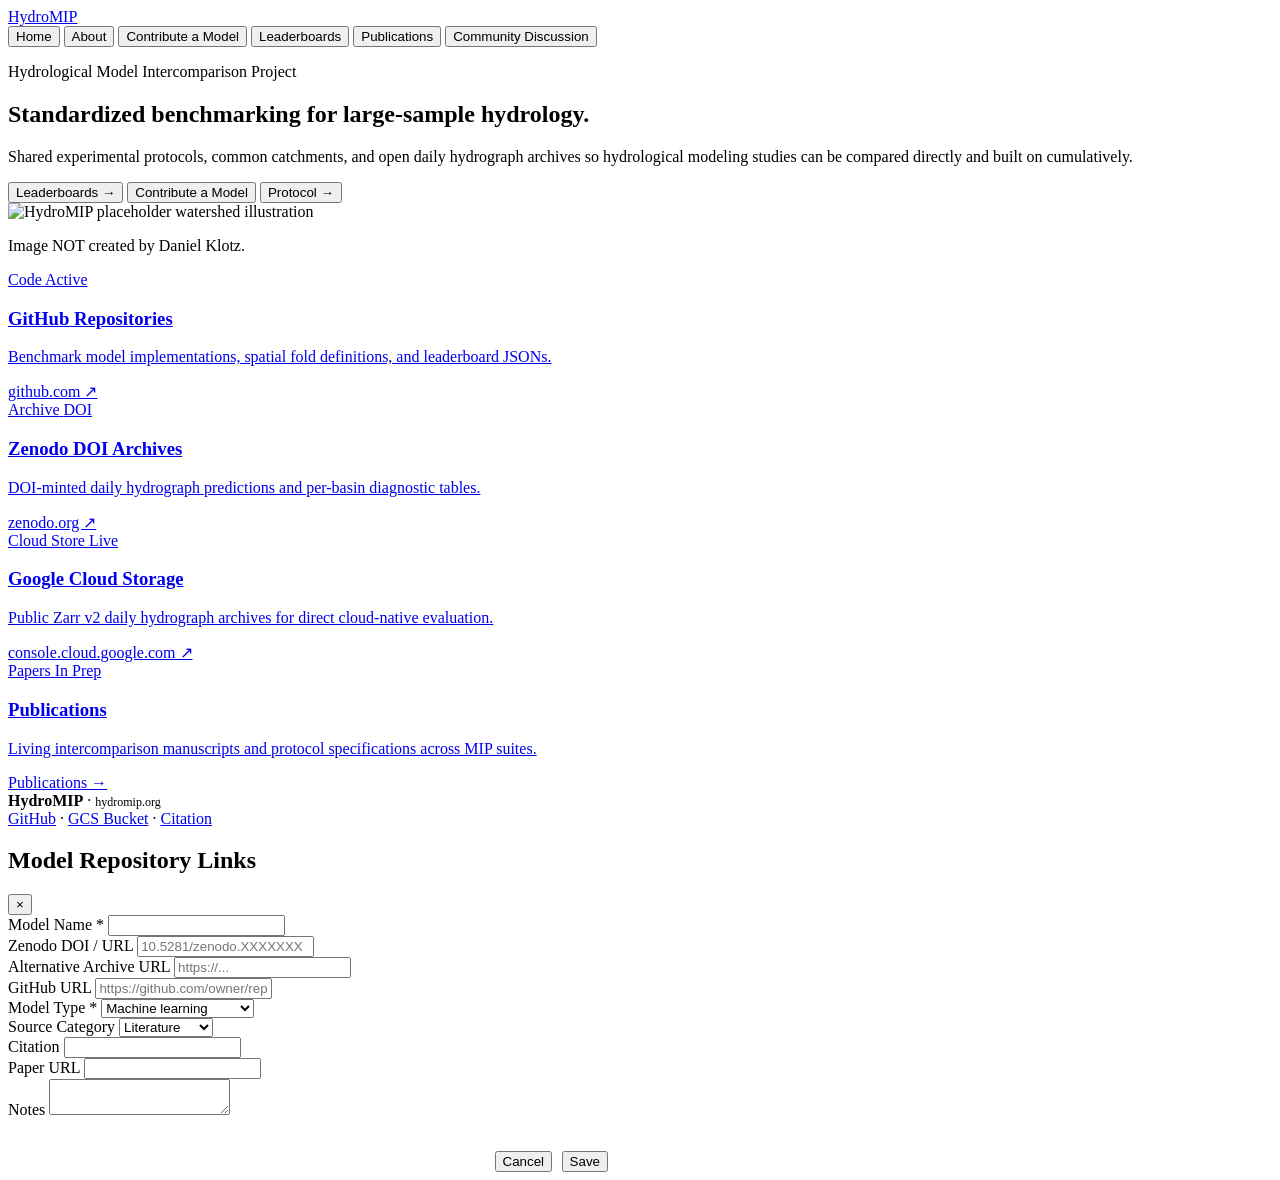
==== commit de64bacd: "Prepare HydroMIP v1.0.0 public release: branding, Mamba-3, metadata, and leak scrub - Standardize br" ====
--- a/frontend/static/index.html
+++ b/frontend/static/index.html
@@ -3,13 +3,13 @@
 <head>
   <meta charset="UTF-8" />
   <meta name="viewport" content="width=device-width, initial-scale=1.0" />
-  <title>HydrologyMIP — Hydrological Model Intercomparison Project</title>
+  <title>HydroMIP — Hydrological Model Intercomparison Project</title>
   <meta name="description" content="Standardized hydrological model intercomparison across Gauged, 12-Fold PUB, and 18-Fold HUC-02 PUR regimes." />
   <meta property="og:type" content="website" />
-  <meta property="og:site_name" content="HydrologyMIP" />
-  <meta property="og:title" content="HydrologyMIP" />
+  <meta property="og:site_name" content="HydroMIP" />
+  <meta property="og:title" content="HydroMIP" />
   <meta property="og:description" content="Standardized benchmarking for hydrological models." />
-  <meta property="og:url" content="https://hydrologymip.org/" />
+  <meta property="og:url" content="https://hydromip.org/" />
   <link rel="preconnect" href="https://fonts.googleapis.com" />
   <link rel="preconnect" href="https://fonts.gstatic.com" crossorigin />
   <link href="https://fonts.googleapis.com/css2?family=IBM+Plex+Sans:wght@400;500;600&family=JetBrains+Mono:wght@400;500;600&family=Newsreader:opsz,wght@6..72,400;6..72,500;6..72,600&display=swap" rel="stylesheet" />
@@ -19,7 +19,7 @@
   <header class="site-header" id="site-header">
     <div class="header-inner">
       <a href="#landing" class="brand-lockup" id="brand-home-link">
-        HydrologyMIP
+        HydroMIP
       </a>
 
       <nav class="header-nav" role="tablist" aria-label="Main Navigation">
@@ -70,10 +70,10 @@
           </div>
         </div>
 
-        <div class="editorial-hero-art" aria-label="HydrologyMIP Illustration">
+        <div class="editorial-hero-art" aria-label="HydroMIP Illustration">
           <img
             src="/static/hydrologymip-hero.png?v=20261023_placeholder"
-            alt="HydrologyMIP placeholder watershed illustration"
+            alt="HydroMIP placeholder watershed illustration"
             class="editorial-hero-img"
           />
           <p class="editorial-hero-caption">
@@ -94,7 +94,7 @@
             <span class="resource-link-line">github.com &#8599;</span>
           </a>
 
-          <a href="https://zenodo.org/search?q=hydrologymip" target="_blank" rel="noopener noreferrer" class="resource-cell">
+          <a href="https://zenodo.org/search?q=hydromip" target="_blank" rel="noopener noreferrer" class="resource-cell">
             <div class="resource-cell-top">
               <span class="resource-label">Archive</span>
               <span class="resource-status">DOI</span>
@@ -134,7 +134,7 @@
       <div class="page-head">
         <div>
           <p class="editorial-kicker">Protocol &amp; Design</p>
-          <h2 class="page-title">About HydrologyMIP</h2>
+          <h2 class="page-title">About HydroMIP</h2>
           <p class="page-sub">
             Hydrological models are evaluated on identical catchments and dates within each benchmark suite, stratified by spatial regime and model inputs, and backed by DOI-minted prediction archives.
           </p>
@@ -242,7 +242,7 @@
       <div class="page-head">
         <div>
           <button type="button" class="breadcrumb-back-btn" id="btn-back-to-about-from-camels">
-            &larr; About HydrologyMIP
+            &larr; About HydroMIP
           </button>
           <h2 class="page-title" style="margin-top: 0.25rem;">CAMELS-US Benchmark Specification</h2>
           <p class="page-sub">
@@ -334,7 +334,7 @@
       <div class="page-head">
         <div>
           <button type="button" class="breadcrumb-back-btn" id="btn-back-to-about-from-caravan">
-            &larr; About HydrologyMIP
+            &larr; About HydroMIP
           </button>
           <h2 class="page-title" style="margin-top: 0.25rem;">Caravan Benchmark Specification</h2>
           <p class="page-sub">
@@ -985,11 +985,11 @@
           <span class="resource-status">In Preparation</span>
           <span>CAMELS-US Benchmark</span>
         </div>
-        <h3 class="publication-title">A CAMELS-US Model Intercomparison Project</h3>
-        <p class="publication-authors">Nearing, G., et al. (<em>in preparation</em>)</p>
+        <h3 class="publication-title">HydroMIP: A CAMELS-US Model Intercomparison Project</h3>
+        <p class="publication-authors">Nearing, G. S., Klotz, D., &amp; Ebel, P. (2026)</p>
         <div class="publication-links">
-          <a href="https://docs.google.com/document/d/1cTTWBhMs8oPc9zjiJZnDYJkArbSot4K0UHUZ465c648/edit" target="_blank" rel="noopener noreferrer" class="btn-row-link btn-row-code">Manuscript Draft &#8599;</a>
           <a href="https://github.com/grey-nearing/camels-us-mip" target="_blank" rel="noopener noreferrer" class="btn-row-link btn-row-code">GitHub &#8599;</a>
+          <a href="https://doi.org/10.5281/zenodo.24383448" target="_blank" rel="noopener noreferrer" class="btn-row-link btn-row-archive">Zenodo v1.0.0 &#8599;</a>
           <a href="https://console.cloud.google.com/storage/browser/camels-us-mip" target="_blank" rel="noopener noreferrer" class="btn-row-link btn-row-archive">gs://camels-us-mip &#8599;</a>
         </div>
       </article>
@@ -1059,14 +1059,14 @@
 
   <footer class="site-footer">
     <div>
-      <strong>HydrologyMIP</strong> &middot; <span style="font-family: var(--font-mono); font-size: 0.75rem;">hydrologymip.org</span>
+      <strong>HydroMIP</strong> &middot; <span style="font-family: var(--font-mono); font-size: 0.75rem;">hydromip.org</span>
     </div>
     <div class="footer-links-inline">
       <a href="https://github.com/grey-nearing/camels-us-mip" target="_blank" rel="noopener noreferrer">GitHub</a>
       <span>&middot;</span>
       <a href="https://console.cloud.google.com/storage/browser/camels-us-mip" target="_blank" rel="noopener noreferrer">GCS Bucket</a>
       <span>&middot;</span>
-      <a href="https://docs.google.com/document/d/1cTTWBhMs8oPc9zjiJZnDYJkArbSot4K0UHUZ465c648/edit" target="_blank" rel="noopener noreferrer">Manuscript</a>
+      <a href="https://github.com/grey-nearing/camels-us-mip/blob/main/CITATION.cff" target="_blank" rel="noopener noreferrer">Citation</a>
     </div>
   </footer>
 
